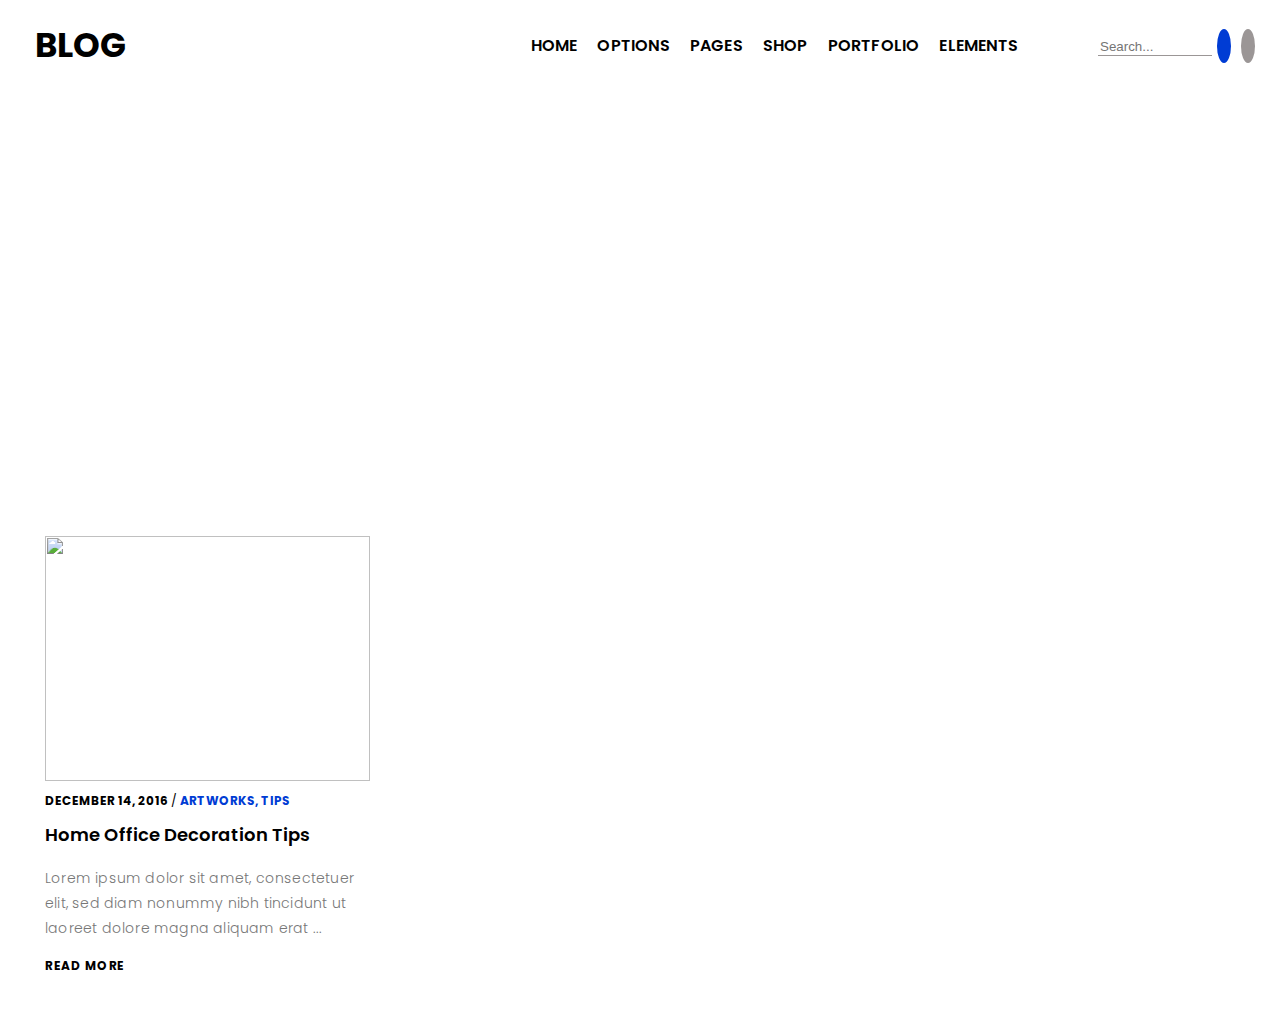
==== index.html @ 475adf04 "fetch cards" ====
<!DOCTYPE html>
<html lang="en">
<head>
    <meta charset="UTF-8">
    <title>BLOG</title>
    <script src="https://kit.fontawesome.com/42762d49f1.js" crossorigin="anonymous"></script>
    <link rel="preconnect" href="https://fonts.gstatic.com">
    <link href="https://fonts.googleapis.com/css2?family=Poppins:wght@300;400;500;600;700;800&display=swap" rel="stylesheet">
    <link rel="stylesheet" href="style.css">
    <script src="script.js" defer></script>
</head>
<body>

<!--TOP NAV-->

<header class="stick">
    <nav>

        <div class="d-flex jc-between">

            <!--TITLE-->
            <div class="title">
                BLOG
            </div>

            <div class="d-flex ai-center">

                <!--NAV MENU OPTIONS-->
                <a href="#"><span class="navMenu">HOME</span></a>
                <a href="#"><span class="navMenu">OPTIONS</span></a>
                <a href="#"><span class="navMenu">PAGES</span></a>
                <a href="#"><span class="navMenu">SHOP</span></a>
                <a href="#"><span class="navMenu">PORTFOLIO</span></a>
                <a href="#"><span class="navMenu">ELEMENTS</span></a>

                <!--NAV ICONS-->
                <div class="m-5">
                    <i class="fab fa-facebook-f m-5"></i>
                    <i class="fab fa-instagram m-5"></i>
                    <i class="fab fa-pinterest m-5"></i>
                    <i class="fas fa-plus-square m-5"></i>
                    <i class="fab fa-vimeo m-5"></i>
                    <i class="fas fa-wifi m-5"></i>
                </div>

                <div><input type="text" placeholder="Search..."><i class="fas fa-search m-5"></i></div>
                <div>
                    <p class="m-0" id="slider"><i class="fas fa-bars m-5"></i></p>
                </div>

            </div>
        </div>

        </div>
    </nav>
</header>

<!--SIDE NAV-->

<div id="mySidenav" class="sideNav d-flex f-direction">

    <a href="javascript:void(0)" class="closebtn" onclick="closeNav()">&times;</a>
    <a href="#" id="home">HOME</a>
    <a href="#" class="shop">SHOP</a>
    <a href="#">ABOUT</a>
    <a href="#">CONTACT</a>
    <a href="#"><p class="fs-12 m-0">RETURN POLICY</p></a>
    <a href="#"><p class="fs-12 m-0">DISCLAIMER</p></a>

    <div class="d-flex">
        <a href="#"><i class="fab fa-facebook-f fs-18"></i></a>
        <a href="#"><i class="fab fa-pinterest fs-18"></i></a>
        <a href="#"><i class="fab fa-google-plus fs-18"></i></a>
    </div>


</div>

<section id="mainWindow">
    <div class="main-img"></div>
    <div class="p-30 d-flex f-wrap" id="cardsDiv">
        <div class="blogCard">
            <img src="https://images.unsplash.com/photo-1606729029953-c3e84eab3376?ixlib=rb-1.2.1&ixid=MXwxMjA3fDB8MHxwaG90by1wYWdlfHx8fGVufDB8fHw%3D&auto=format&fit=crop&w=1091&q=80" width="325" height="245">
            <div class="fs-12"><span class="cardTime">DECEMBER 14, 2016</span> / <span class="cardPath">ARTWORKS, TIPS</span></div>
            <h3 class="fs-18">Home Office Decoration Tips</h3>
            <p class="fs-14">Lorem ipsum dolor sit amet, consectetuer elit, sed diam nonummy nibh tincidunt ut laoreet dolore magna aliquam erat ...</p>
            <div class="d-flex jc-between ai-center">
                <span class="fs-12 readMore">READ MORE</span>
                <span class="fs-14"><i class="fab fa-facebook-f m-5"></i><i class="fab fa-twitter"></i><i class="fab fa-pinterest m-5"></i></span>
            </div>
        </div>
    </div>
</section>



</body>
</html>
---- style.css ----
body {
    font-family: 'Poppins', sans-serif;
    margin: 0;
}

section {
    max-width: 100%;
}

header {
    max-width: 100%;
    padding: 20px;
    z-index: 5;
}

.d-flex {
    display: flex;
}

.f-direction {
    flex-direction: column;
}

.jc-center {
    justify-content: center;
}

.jc-between {
    justify-content: space-between;
}

.ai-center {
    align-items: center;
}

.ai-end {
    align-items: flex-end;
}

.f-wrap {
    flex-wrap: wrap;
}

/* TOP NAV */

.stick {
    position: sticky;
    background-color: white;
    top: 0;
}

.title {
    font-size: 34px;
    font-weight: 700;
    margin-left: 15px;
}

.navMenu {
    font-weight: 600;
    text-transform: uppercase;
    letter-spacing: 0.2px;
    line-height: 23px;
    margin: 10px;
}

.fa-wifi {
    transform: rotate(50deg);
}

.fa-search {
    border-radius: 50%;
    background-color: #003cd4;
    color: white;
    transform: rotate(90deg);
    padding: 7px;
    font-size: 14px;
}

.fa-bars {
    border-radius: 50%;
    background-color: #9b9696;
    color: white;
    padding: 7px;
    font-size: 14px;
}

a {
    text-decoration: none;
    color: black;
}

a:hover {
    color: #003cd4;
    border-bottom: 2px solid #003cd4;
}

i:hover {
    cursor: pointer;
    color: #003cd4;
}

.fa-bars:hover, .fa-search:hover {
    cursor: pointer;
    background-color: #003cd4;
    color: white;
}

input {
    border: none;
    border-bottom: 1px solid #9b9696;
    width: 110px;
}

/*PADDING/MARGINS*/

.p-10 {
    padding: 10px;
}

.p-20 {
    padding: 20px;
}

.p-30 {
    padding: 30px;
}

.m-0 {
    margin: 0;
}

.m-5 {
    margin: 5px;
}

.m-10 {
    margin: 10px;
}

.m-20 {
    margin: 20px;
}

.m-30 {
    margin: 30px;
}

.fs-12 {
    font-size: 12px;
}

.fs-18 {
    font-size: 18px;
}

.fs-14 {
    font-size: 14px;
}

/*HEADER SECTION*/

.main-img {
    background-image: url('https://images.unsplash.com/photo-1606162446244-0e3fd9cf11c2?ixlib=rb-1.2.1&ixid=MXwxMjA3fDB8MHxwaG90by1wYWdlfHx8fGVufDB8fHw%3D&auto=format&fit=crop&w=1050&q=80');
    background-repeat: no-repeat;
    background-size: cover;
    background-position: top;
    height: 400px;
}

/*SIDE NAV*/

.sideNav {
    height: 100%;
    width: 0;
    position: fixed;
    z-index: 6;
    top: 0;
    right: 0;
    background-color: #111;
    overflow-x: hidden;
    transition: 0.5s;
    padding-top: 60px;
}

.sideNav a {
    padding: 8px 8px 8px 32px;
    text-decoration: none;
    font-size: 40px;
    color: #e0d7d7;
    display: block;
    transition: 0.3s;
}

.sideNav a:hover {
    color: rgb(250, 91, 47);
}

.sideNav .closebtn {
    position: absolute;
    top: 0;
    right: 25px;
    font-size: 36px;
    margin-left: 50px;
}

.main-img {
    transition: margin-left .5s;
}

@media screen and (max-height: 450px) {
    .sideNav {padding-top: 15px;}
    .sideNav a {font-size: 18px;}
}

/*BLOG CARD*/

.blogCard {
    width: 325px;
    padding: 15px;
}

.blogCard img {
    margin-bottom: 10px;
}

.blogCard h3 {
    font-weight: 600;
    margin-top: 10px;
}

.cardPath {
    color: #003cd4;
}

.blogCard p {
    color: #777;
    font-weight: 300;
    line-height: 25px;
    letter-spacing: .2px;
}

.cardTime, .cardPath {
    font-weight: 700;
    line-height: 20px;
}

.readMore {
    line-height: 21px;
    letter-spacing: .5px;
    font-weight: 700;
}
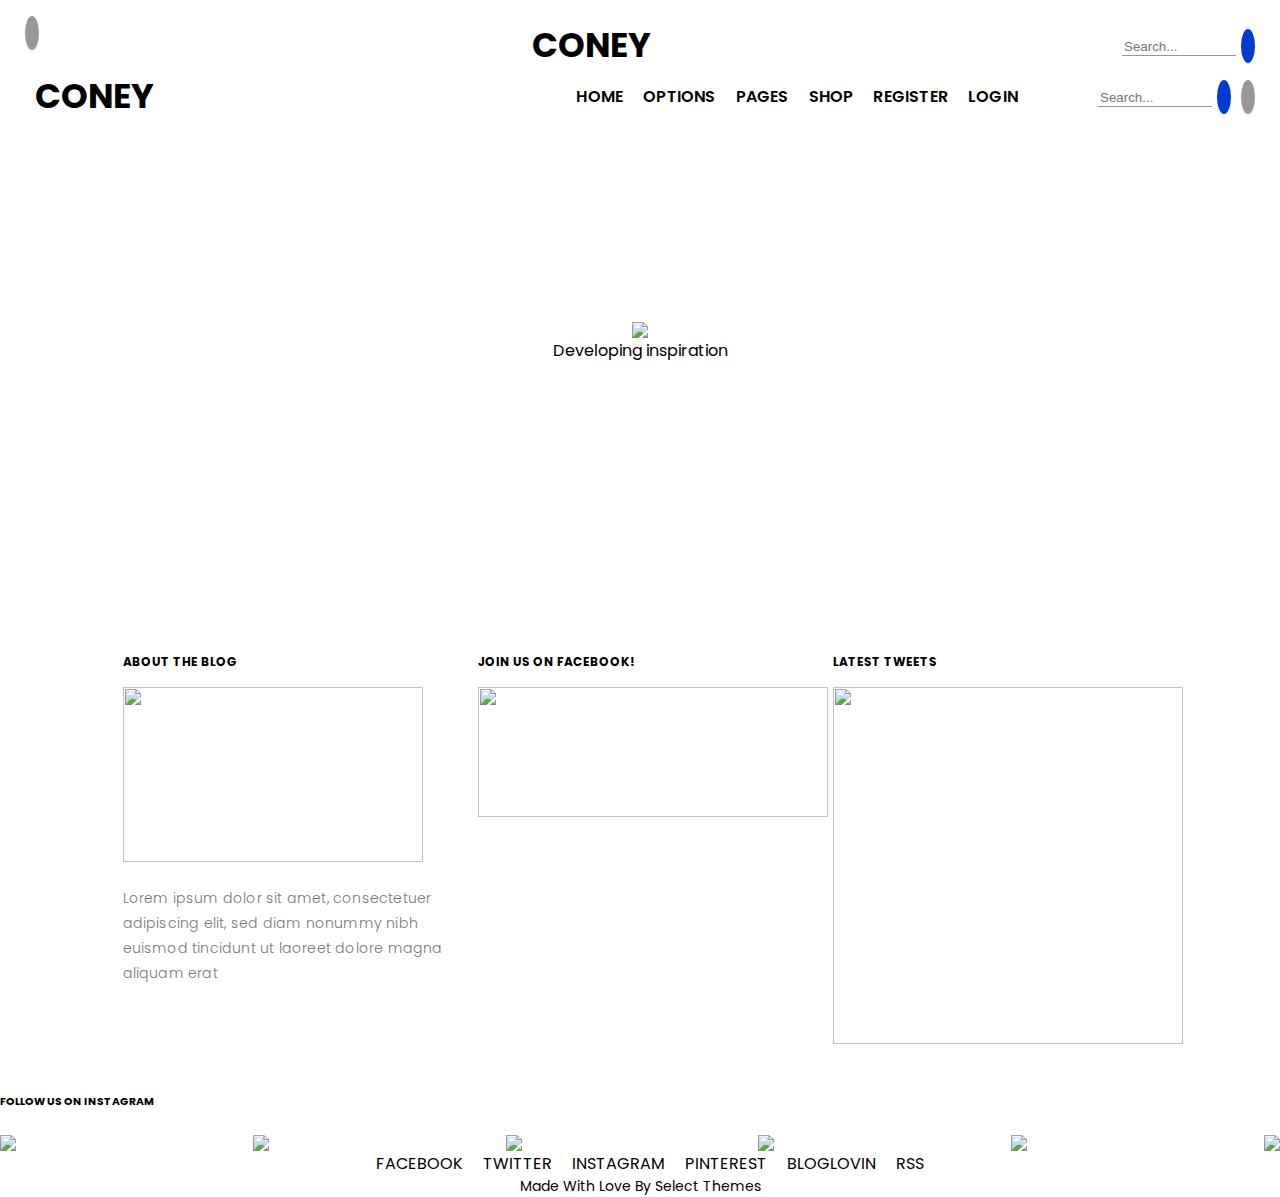
==== commit 03976133: "'final2'" ====
--- a/index.html
+++ b/index.html
@@ -14,13 +14,30 @@
 <!--TOP NAV-->
 
 <header class="stick">
-    <nav>
+    <nav class="smallDisplay">
+        <div class="d-flex jc-between">
+            <div>
+                <!--suppress XmlDuplicatedId -->
+                <p class="m-0" id="slider2"><i class="fas fa-bars m-5"></i></p>
+            </div>
+            <!--TITLE-->
+            <div class="title">
+                <a href="index.html">CONEY</a>
+            </div>
+
+            <div class="d-flex ai-center">
+                <div><input type="text" placeholder="Search..."><i class="fas fa-search m-5"></i></div>
+            </div>
+        </div>
+    </nav>
+
+    <nav class="originalDisplay">
 
         <div class="d-flex jc-between">
 
             <!--TITLE-->
             <div class="title">
-                BLOG
+                <a href="index.html">CONEY</a>
             </div>
 
             <div class="d-flex ai-center">
@@ -30,8 +47,8 @@
                 <a href="#"><span class="navMenu">OPTIONS</span></a>
                 <a href="#"><span class="navMenu">PAGES</span></a>
                 <a href="#"><span class="navMenu">SHOP</span></a>
-                <a href="#"><span class="navMenu">PORTFOLIO</span></a>
-                <a href="#"><span class="navMenu">ELEMENTS</span></a>
+                <a href="Register/register.html"><span class="navMenu">REGISTER</span></a>
+                <a href="Login/login.html"><span class="navMenu">LOGIN</span></a>
 
                 <!--NAV ICONS-->
                 <div class="m-5">
@@ -45,6 +62,7 @@
 
                 <div><input type="text" placeholder="Search..."><i class="fas fa-search m-5"></i></div>
                 <div>
+                    <!--suppress XmlDuplicatedId -->
                     <p class="m-0" id="slider"><i class="fas fa-bars m-5"></i></p>
                 </div>
 
@@ -60,39 +78,88 @@
 <div id="mySidenav" class="sideNav d-flex f-direction">
 
     <a href="javascript:void(0)" class="closebtn" onclick="closeNav()">&times;</a>
-    <a href="#" id="home">HOME</a>
-    <a href="#" class="shop">SHOP</a>
-    <a href="#">ABOUT</a>
-    <a href="#">CONTACT</a>
-    <a href="#"><p class="fs-12 m-0">RETURN POLICY</p></a>
-    <a href="#"><p class="fs-12 m-0">DISCLAIMER</p></a>
+    <a href="CreatePost/createpost.html" id="createPost">CREATE A POST</a>
 
-    <div class="d-flex">
-        <a href="#"><i class="fab fa-facebook-f fs-18"></i></a>
-        <a href="#"><i class="fab fa-pinterest fs-18"></i></a>
-        <a href="#"><i class="fab fa-google-plus fs-18"></i></a>
+    <div>FILTER BY DATE
+        <a href="#" onclick="filterNew()">Newest to Oldest</a>
+        <a href="#" onclick="filterOld()">Oldest to Newest</a>
     </div>
 
+    <div id="user">FILTER BY USER
+        <a href="#" onclick="filterUser()">SEE ALL USERS</a>
+    </div>
+
+    <a href="Login/login.html" id="login">LOGIN</a>
+    <a href="Register/register.html" id="register">REGISTER</a>
 
 </div>
 
+<!--MAIN-->
+
 <section id="mainWindow">
-    <div class="main-img"></div>
-    <div class="p-30 d-flex f-wrap" id="cardsDiv">
-        <div class="blogCard">
-            <img src="https://images.unsplash.com/photo-1606729029953-c3e84eab3376?ixlib=rb-1.2.1&ixid=MXwxMjA3fDB8MHxwaG90by1wYWdlfHx8fGVufDB8fHw%3D&auto=format&fit=crop&w=1091&q=80" width="325" height="245">
-            <div class="fs-12"><span class="cardTime">DECEMBER 14, 2016</span> / <span class="cardPath">ARTWORKS, TIPS</span></div>
-            <h3 class="fs-18">Home Office Decoration Tips</h3>
-            <p class="fs-14">Lorem ipsum dolor sit amet, consectetuer elit, sed diam nonummy nibh tincidunt ut laoreet dolore magna aliquam erat ...</p>
-            <div class="d-flex jc-between ai-center">
-                <span class="fs-12 readMore">READ MORE</span>
-                <span class="fs-14"><i class="fab fa-facebook-f m-5"></i><i class="fab fa-twitter"></i><i class="fab fa-pinterest m-5"></i></span>
-            </div>
+
+    <div class="main-img d-flex jc-center ai-center f-direction">
+        <img src="https://coney.qodeinteractive.com/wp-content/uploads/2016/12/masonry-r-slide-img-2.png">
+        <div>Developing inspiration</div>
+    </div>
+
+    <div class="p-30 d-flex f-wrap jc-center" id="cardsDiv"></div>
+
+</section>
+
+<section class="d-flex jc-center m-20">
+    <div class="blogCard ta-center">
+        <h4 class="fs-12">ABOUT THE BLOG</h4>
+        <img src="https://coney.qodeinteractive.com/wp-content/uploads/2016/12/footer-img-1.jpg" width="300" height="175">
+        <p class="fs-14">Lorem ipsum dolor sit amet, consectetuer adipiscing elit, sed diam nonummy nibh euismod tincidunt ut laoreet dolore magna aliquam erat
+        </p>
+    </div>
+
+    <div class="blogCard ta-center">
+        <h4 class="fs-12">JOIN US ON FACEBOOK!</h4>
+        <div>
+            <img src="img/capture.png" width="350" height="130" class="max-width">
+        </div>
+
+    </div>
+
+    <div class="blogCard ta-center">
+        <h4 class="fs-12">LATEST TWEETS</h4>
+        <div>
+            <img src="img/tweet.png" width="350" height="357" class="max-width">
         </div>
     </div>
 </section>
 
+<section id="instagram">
+    <h6>FOLLOW US ON INSTAGRAM</h6>
+    <div class="d-flex jc-between">
+        <img src="https://scontent-den4-1.cdninstagram.com/v/t51.2885-15/43914310_2420496057968167_5580204210282037248_n.jpg?_nc_cat=109&ccb=2&_nc_sid=8ae9d6&_nc_ohc=eKiFXqqE91cAX8_KpMW&_nc_ht=scontent-den4-1.cdninstagram.com&oh=198bb377ce9ce2de9b002d8d08d36376&oe=5FCA8466">
+        <img src="https://scontent-den4-1.cdninstagram.com/v/t51.2885-15/43594883_291889698313420_7067735626098933760_n.jpg?_nc_cat=101&ccb=2&_nc_sid=8ae9d6&_nc_ohc=O-KObpLm-YcAX-jrEOO&_nc_ht=scontent-den4-1.cdninstagram.com&oh=7140bab0a3b1134d63361144f3d6451d&oe=5FC90199">
+        <img src="https://scontent-den4-1.cdninstagram.com/v/t51.2885-15/43093726_2127898860795540_8582625717303377920_n.jpg?_nc_cat=100&ccb=2&_nc_sid=8ae9d6&_nc_ohc=I11DWINBPd0AX8encg6&_nc_ht=scontent-den4-1.cdninstagram.com&oh=7b31e363cbef4184011d67940b0927be&oe=5FC9A06D">
+        <img src="https://scontent-den4-1.cdninstagram.com/v/t51.2885-15/42605816_687229521670269_1184606208493879296_n.jpg?_nc_cat=105&ccb=2&_nc_sid=8ae9d6&_nc_ohc=XDcfKpMWSkMAX-Nt5UP&_nc_ht=scontent-den4-1.cdninstagram.com&oh=8a89b3eb7d2325d8bb55b696a736a9b2&oe=5FC93346">
+        <img src="https://scontent-den4-1.cdninstagram.com/v/t51.2885-15/43440350_245529979464969_6303855377310023680_n.jpg?_nc_cat=103&ccb=2&_nc_sid=8ae9d6&_nc_ohc=c2tlGVusnWoAX82lsHF&_nc_ht=scontent-den4-1.cdninstagram.com&oh=697717e2f054911221b6d11510bb1812&oe=5FCCBBCF">
+        <img src="https://scontent-den4-1.cdninstagram.com/v/t51.2885-15/42406111_362812271126714_6947217752851480576_n.jpg?_nc_cat=102&ccb=2&_nc_sid=8ae9d6&_nc_ohc=rx3dPzE4VnYAX8wuzF7&_nc_ht=scontent-den4-1.cdninstagram.com&oh=995fa9fe273972ab5b81458b0521543c&oe=5FCC641D">
+    </div>
 
+</section>
+
+<footer class="d-flex jc-center f-direction ai-center">
+    <div class="d-flex jc-between ai-center" id="social">
+        <span class="footerIcons"><i class="fab fa-facebook-f m-10"></i> FACEBOOK</span>
+        <span class="footerIcons"><i class="fab fa-twitter m-10"></i> TWITTER</span>
+        <span class="footerIcons"><i class="fab fa-instagram m-10"></i> INSTAGRAM</span>
+        <span class="footerIcons"><i class="fab fa-pinterest m-10"></i> PINTEREST</span>
+        <span class="footerIcons"><i class="fas fa-plus-square m-10"></i> BLOGLOVIN</span>
+        <span class="footerIcons"><i class="fas fa-wifi m-10"></i> RSS</span>
+    </div>
+
+    <div class="fs-14" id="footerSecond">
+        <span>Made With Love By Select Themes</span>
+        <a href="#mainWindow"><i class="fas fa-angle-up"></i></a>
+    </div>
+
+</footer>
 
 </body>
 </html>